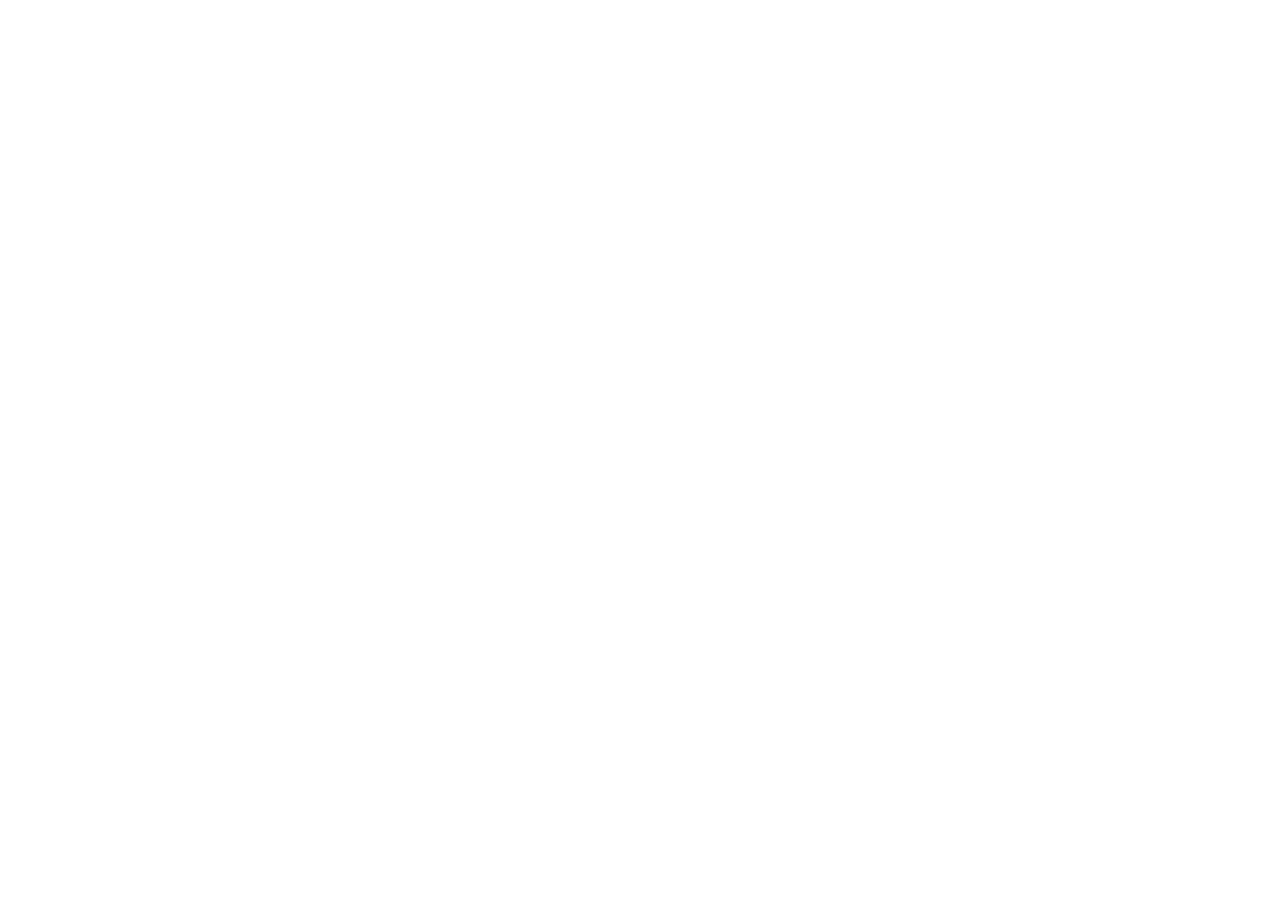
==== mail/index.html @ d9e4ea7c "starting email" ====
<!DOCTYPE html>
<html lang="en">
<head>
    <meta charset="UTF-8">
    <meta name="viewport" content="width=device-width, initial-scale=1.0">
    <title>email validator</title>
    <link href="https://cdn.jsdelivr.net/npm/bootstrap@5.3.2/dist/css/bootstrap.min.css" rel="stylesheet" integrity="sha384-T3c6CoIi6uLrA9TneNEoa7RxnatzjcDSCmG1MXxSR1GAsXEV/Dwwykc2MPK8M2HN" crossorigin="anonymous">
    <link rel="stylesheet" href="./assets/css/style.css">
</head>
<body>
    
    <script src="https://cdn.jsdelivr.net/npm/bootstrap@5.3.2/dist/js/bootstrap.bundle.min.js" integrity="sha384-C6RzsynM9kWDrMNeT87bh95OGNyZPhcTNXj1NW7RuBCsyN/o0jlpcV8Qyq46cDfL" crossorigin="anonymous"></script>
    <script src="./assets/js/main.js"></script>
</body>
</html>
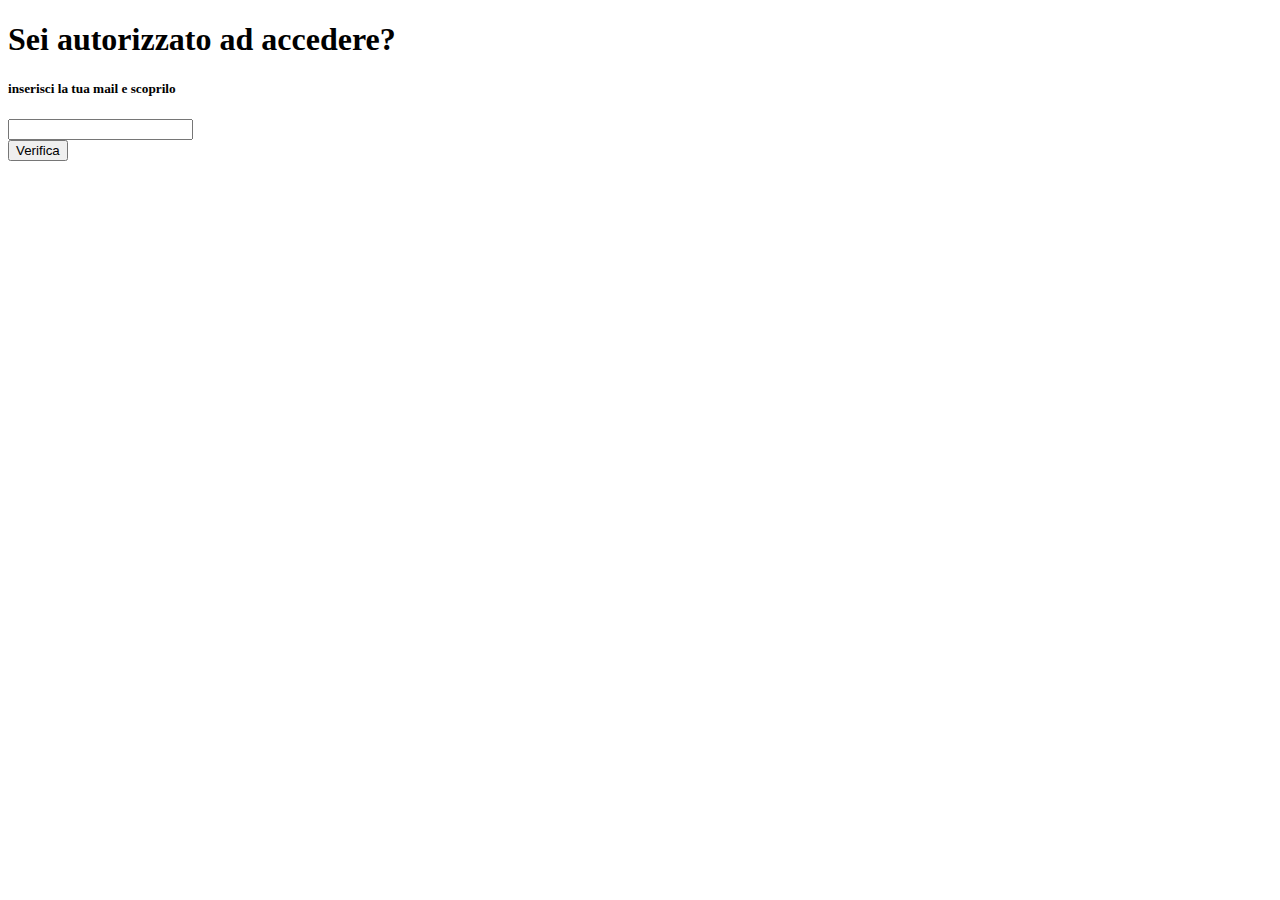
==== commit f1266913: "email html" ====
--- a/mail/index.html
+++ b/mail/index.html
@@ -7,8 +7,23 @@
     <link href="https://cdn.jsdelivr.net/npm/bootstrap@5.3.2/dist/css/bootstrap.min.css" rel="stylesheet" integrity="sha384-T3c6CoIi6uLrA9TneNEoa7RxnatzjcDSCmG1MXxSR1GAsXEV/Dwwykc2MPK8M2HN" crossorigin="anonymous">
     <link rel="stylesheet" href="./assets/css/style.css">
 </head>
-<body>
-    
+<body class="bg-primary pt-5">
+    <div class="bg-white w-75 mx-auto rounded p-4">
+        <h1 class="text-center mb-2">Sei autorizzato ad accedere?</h1>
+        <h5 class="text-center mb-4">inserisci la tua mail e scoprilo</h5>
+        <div class="d-flex justify-content-center">
+            <input type="text" id="email" class="mt-5" name="email">
+        </div>
+        <div class="d-flex justify-content-center mt-5">
+            <button id="ok" class="btn btn-primary ">Verifica</button>
+        </div>
+    </div>
+
+    <div class="bg-white w-75 mx-auto my-5 rounded p-4">
+        <p id="risultato"></p>
+    </div>
+
+
     <script src="https://cdn.jsdelivr.net/npm/bootstrap@5.3.2/dist/js/bootstrap.bundle.min.js" integrity="sha384-C6RzsynM9kWDrMNeT87bh95OGNyZPhcTNXj1NW7RuBCsyN/o0jlpcV8Qyq46cDfL" crossorigin="anonymous"></script>
     <script src="./assets/js/main.js"></script>
 </body>
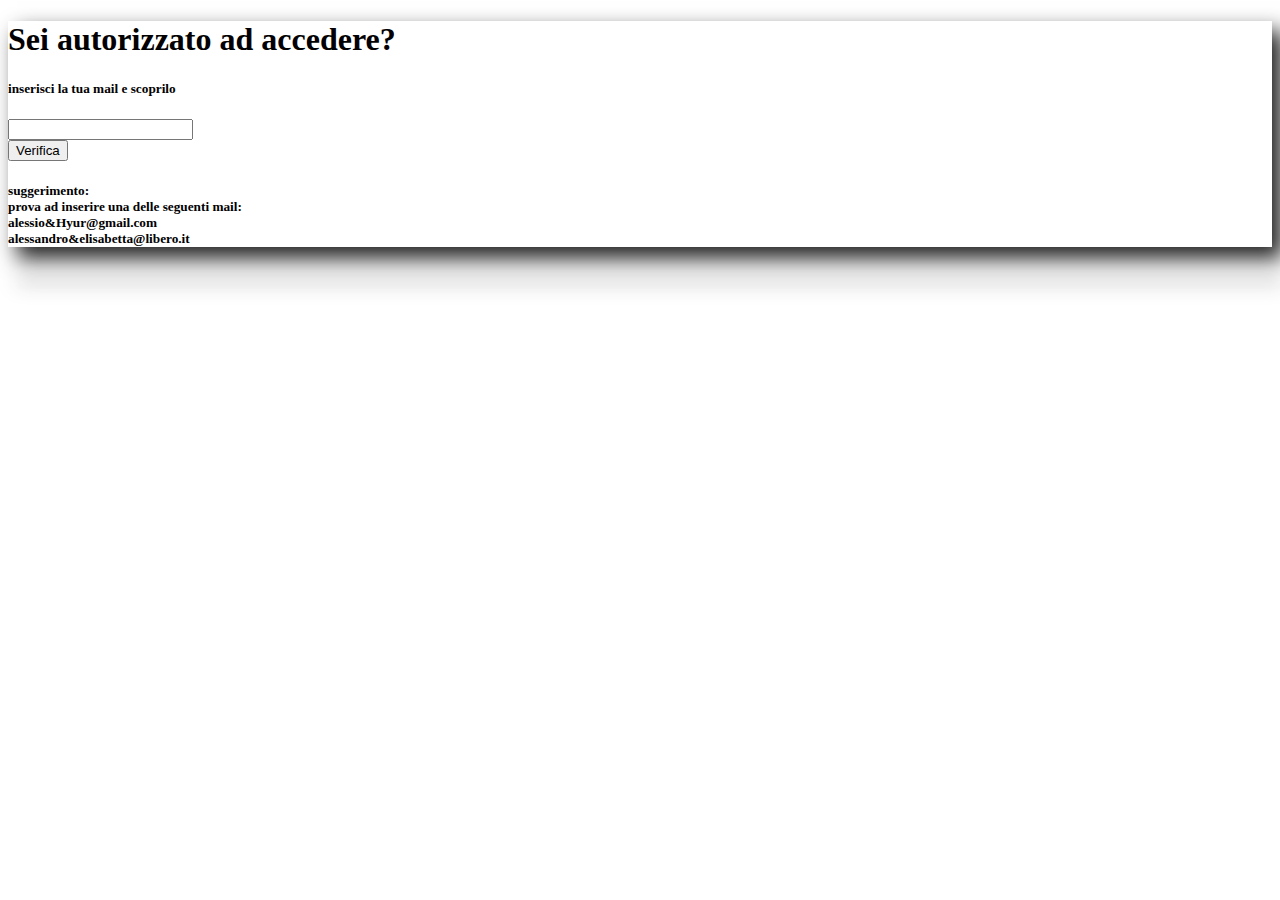
==== commit 676e3ef1: "email js" ====
--- a/mail/index.html
+++ b/mail/index.html
@@ -8,7 +8,7 @@
     <link rel="stylesheet" href="./assets/css/style.css">
 </head>
 <body class="bg-primary pt-5">
-    <div class="bg-white w-75 mx-auto rounded p-4">
+    <div class="bg-white w-75 mx-auto rounded p-4 email-shadow">
         <h1 class="text-center mb-2">Sei autorizzato ad accedere?</h1>
         <h5 class="text-center mb-4">inserisci la tua mail e scoprilo</h5>
         <div class="d-flex justify-content-center">
@@ -17,12 +17,16 @@
         <div class="d-flex justify-content-center mt-5">
             <button id="ok" class="btn btn-primary ">Verifica</button>
         </div>
+        <h5 class="text-end mt-5 text-danger">suggerimento:<br>
+            prova ad inserire una delle seguenti mail:<br>
+            alessio&Hyur@gmail.com<br>
+            alessandro&elisabetta@libero.it
+        </h5>
     </div>
 
-    <div class="bg-white w-75 mx-auto my-5 rounded p-4">
-        <p id="risultato"></p>
+    <div id="container-risultato" class="bg-white w-75 mx-auto my-5 rounded p-4 email-shadow d-none">
+        <h2 id="risultato" class="text-primary text-center "></h2>
     </div>
-
 
     <script src="https://cdn.jsdelivr.net/npm/bootstrap@5.3.2/dist/js/bootstrap.bundle.min.js" integrity="sha384-C6RzsynM9kWDrMNeT87bh95OGNyZPhcTNXj1NW7RuBCsyN/o0jlpcV8Qyq46cDfL" crossorigin="anonymous"></script>
     <script src="./assets/js/main.js"></script>
--- a/mail/assets/css/style.css
+++ b/mail/assets/css/style.css
@@ -0,0 +1,5 @@
+.email-shadow{
+    box-shadow: 10px 11px 20px 1px rgba(0,0,0,0.86);
+    -webkit-box-shadow: 10px 11px 20px 1px rgba(0,0,0,0.86);
+    -moz-box-shadow: 10px 11px 20px 1px rgba(0,0,0,0.86);
+}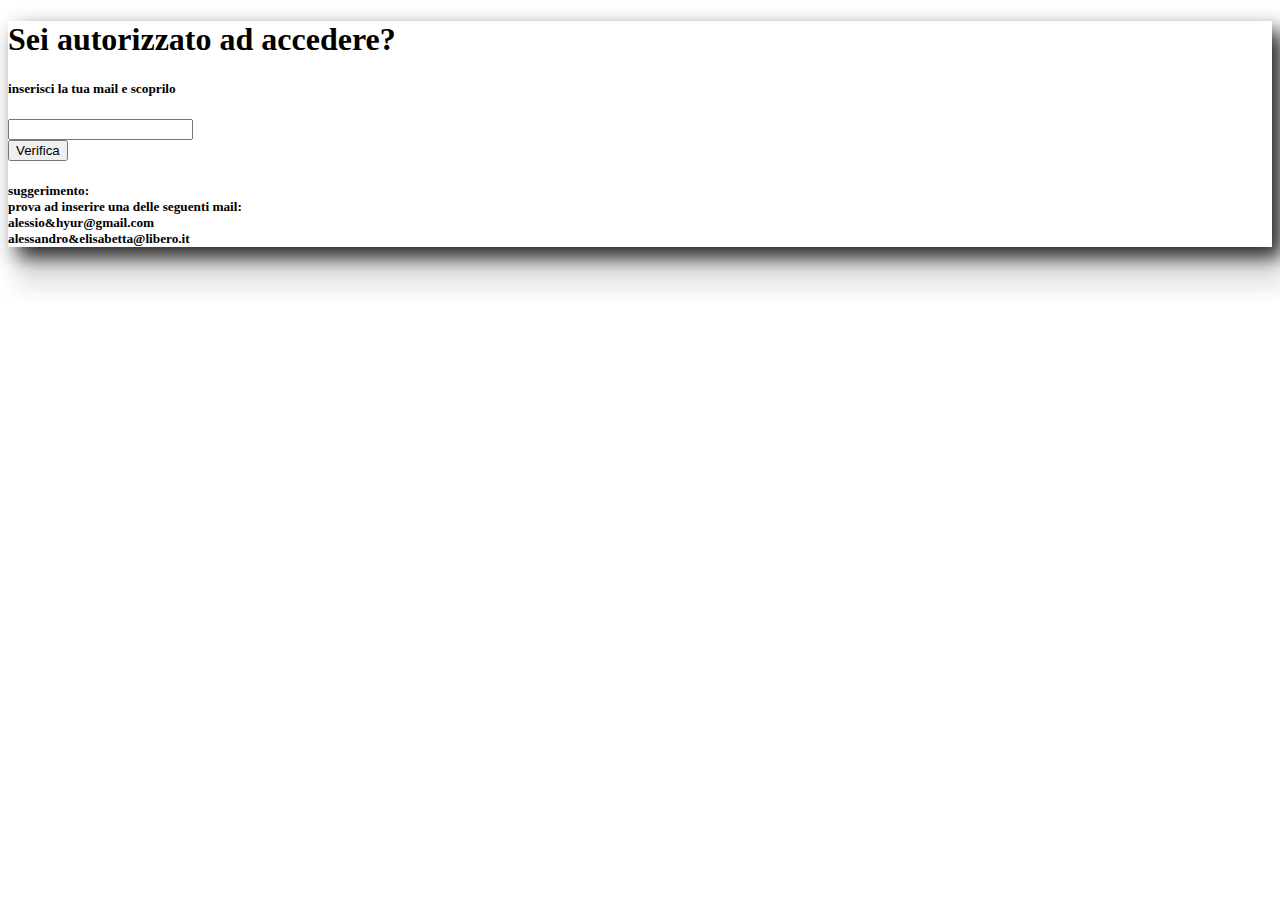
==== commit 49e190e0: "email html fixed "H"" ====
--- a/mail/index.html
+++ b/mail/index.html
@@ -19,7 +19,7 @@
         </div>
         <h5 class="text-end mt-5 text-danger">suggerimento:<br>
             prova ad inserire una delle seguenti mail:<br>
-            alessio&Hyur@gmail.com<br>
+            alessio&hyur@gmail.com<br>
             alessandro&elisabetta@libero.it
         </h5>
     </div>
